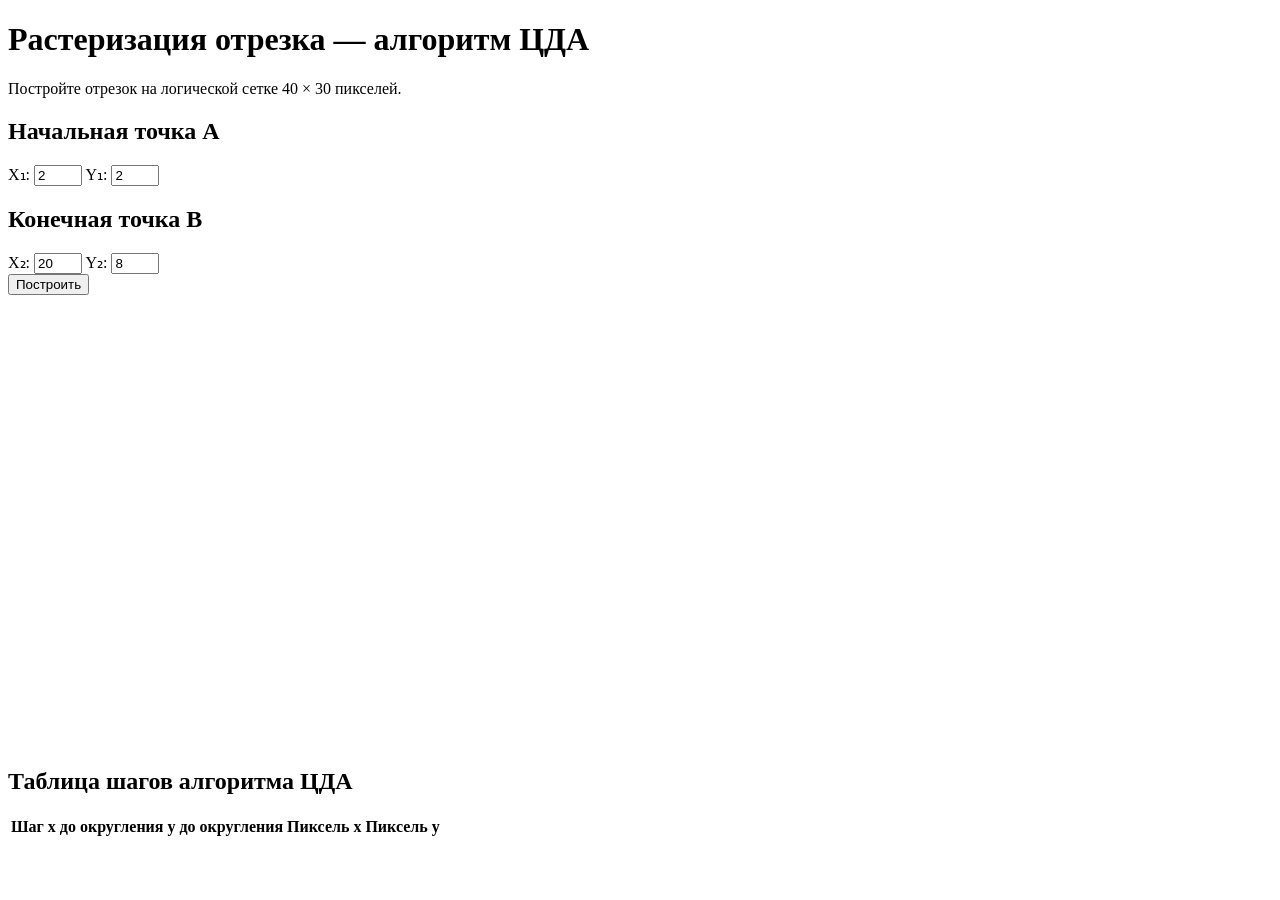
==== computer-graphics/01/index.html @ 06608b1e "Create index.html" ====
<!DOCTYPE html>
<html lang="ru">
<head>
    <meta charset="UTF-8">
    <meta name="viewport" content="width=device-width, initial-scale=1.0">
    <title>Алгоритм ЦДА</title>
    <link rel="stylesheet" href="style.css">
</head>

<body>

    <main class="container">

        <h1>Растеризация отрезка — алгоритм ЦДА</h1>

        <p class="description">
            Постройте отрезок на логической сетке 40 × 30 пикселей.
        </p>

        <section class="controls">

            <div class="coordinate-group">
                <h2>Начальная точка A</h2>

                <label>
                    X₁:
                    <input type="number" id="x1" min="0" max="39" value="2">
                </label>

                <label>
                    Y₁:
                    <input type="number" id="y1" min="0" max="29" value="2">
                </label>
            </div>

            <div class="coordinate-group">
                <h2>Конечная точка B</h2>

                <label>
                    X₂:
                    <input type="number" id="x2" min="0" max="39" value="20">
                </label>

                <label>
                    Y₂:
                    <input type="number" id="y2" min="0" max="29" value="8">
                </label>
            </div>

        </section>

        <button id="drawButton">Построить</button>

        <div class="canvas-wrapper">
            <canvas id="canvas" width="600" height="450"></canvas>
        </div>

        <h2>Таблица шагов алгоритма ЦДА</h2>

        <table>
            <thead>
                <tr>
                    <th>Шаг</th>
                    <th>x до округления</th>
                    <th>y до округления</th>
                    <th>Пиксель x</th>
                    <th>Пиксель y</th>
                </tr>
            </thead>

            <tbody id="stepsTable">
            </tbody>
        </table>

    </main>

    <script src="app.js"></script>

</body>
</html>
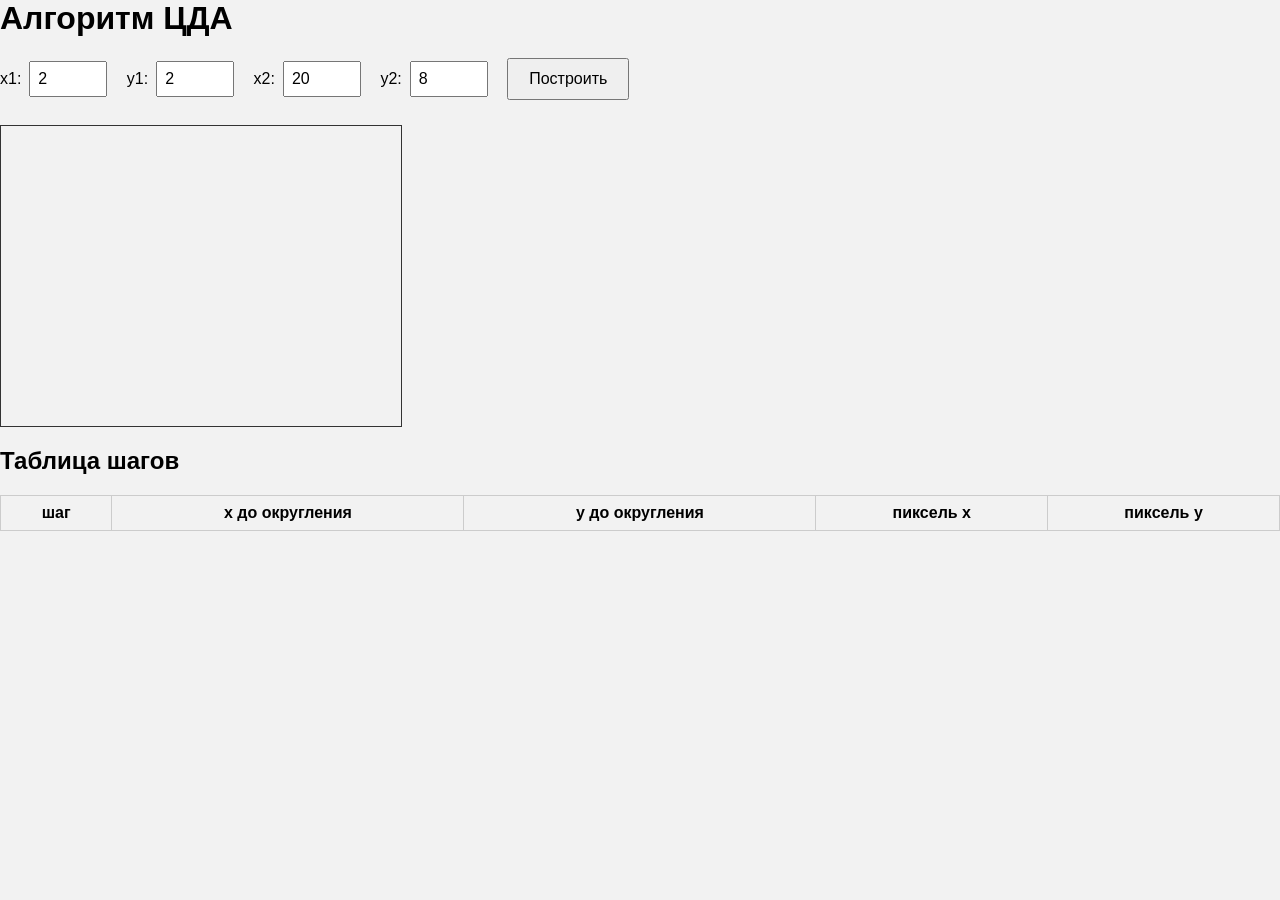
==== commit 19cb4015: "Update index.html" ====
--- a/computer-graphics/01/index.html
+++ b/computer-graphics/01/index.html
@@ -1,80 +1,37 @@
 <!DOCTYPE html>
 <html lang="ru">
 <head>
-    <meta charset="UTF-8">
-    <meta name="viewport" content="width=device-width, initial-scale=1.0">
-    <title>Алгоритм ЦДА</title>
-    <link rel="stylesheet" href="style.css">
+  <meta charset="UTF-8">
+  <title>Алгоритм ЦДА</title>
+  <link rel="stylesheet" href="style.css">
 </head>
+<body>
+  <h1>Алгоритм ЦДА</h1>
 
-<body>
+  <div>
+    <label>x1: <input type="number" id="x1" value="2"></label>
+    <label>y1: <input type="number" id="y1" value="2"></label>
+    <label>x2: <input type="number" id="x2" value="20"></label>
+    <label>y2: <input type="number" id="y2" value="8"></label>
+    <button id="draw">Построить</button>
+  </div>
 
-    <main class="container">
+  <canvas id="canvas" width="400" height="300"></canvas>
 
-        <h1>Растеризация отрезка — алгоритм ЦДА</h1>
+  <h2>Таблица шагов</h2>
+  <table id="steps">
+    <thead>
+      <tr>
+        <th>шаг</th>
+        <th>x до округления</th>
+        <th>y до округления</th>
+        <th>пиксель x</th>
+        <th>пиксель y</th>
+      </tr>
+    </thead>
+    <tbody></tbody>
+  </table>
 
-        <p class="description">
-            Постройте отрезок на логической сетке 40 × 30 пикселей.
-        </p>
-
-        <section class="controls">
-
-            <div class="coordinate-group">
-                <h2>Начальная точка A</h2>
-
-                <label>
-                    X₁:
-                    <input type="number" id="x1" min="0" max="39" value="2">
-                </label>
-
-                <label>
-                    Y₁:
-                    <input type="number" id="y1" min="0" max="29" value="2">
-                </label>
-            </div>
-
-            <div class="coordinate-group">
-                <h2>Конечная точка B</h2>
-
-                <label>
-                    X₂:
-                    <input type="number" id="x2" min="0" max="39" value="20">
-                </label>
-
-                <label>
-                    Y₂:
-                    <input type="number" id="y2" min="0" max="29" value="8">
-                </label>
-            </div>
-
-        </section>
-
-        <button id="drawButton">Построить</button>
-
-        <div class="canvas-wrapper">
-            <canvas id="canvas" width="600" height="450"></canvas>
-        </div>
-
-        <h2>Таблица шагов алгоритма ЦДА</h2>
-
-        <table>
-            <thead>
-                <tr>
-                    <th>Шаг</th>
-                    <th>x до округления</th>
-                    <th>y до округления</th>
-                    <th>Пиксель x</th>
-                    <th>Пиксель y</th>
-                </tr>
-            </thead>
-
-            <tbody id="stepsTable">
-            </tbody>
-        </table>
-
-    </main>
-
-    <script src="app.js"></script>
-
+  <script src="app.js"></script>
 </body>
 </html>
--- a/computer-graphics/01/style.css
+++ b/computer-graphics/01/style.css
@@ -0,0 +1,97 @@
+body {
+    margin: 0;
+    font-family: Arial, sans-serif;
+    background: #f2f2f2;
+}
+
+.container {
+    width: 900px;
+    margin: 30px auto;
+    padding: 30px;
+    background: white;
+    border-radius: 12px;
+    box-sizing: border-box;
+}
+
+h1 {
+    margin-top: 0;
+}
+
+.description {
+    color: #555;
+}
+
+.controls {
+    display: flex;
+    gap: 40px;
+    margin: 25px 0;
+}
+
+.coordinate-group {
+    padding: 20px;
+    border: 1px solid #ccc;
+    border-radius: 8px;
+}
+
+.coordinate-group h2 {
+    margin-top: 0;
+    font-size: 18px;
+}
+
+label {
+    display: inline-flex;
+    align-items: center;
+    gap: 8px;
+    margin-right: 15px;
+}
+
+input {
+    width: 60px;
+    padding: 7px;
+    font-size: 16px;
+}
+
+button {
+    padding: 10px 20px;
+    font-size: 16px;
+    cursor: pointer;
+    margin-bottom: 25px;
+}
+
+.canvas-wrapper {
+    overflow-x: auto;
+}
+
+canvas {
+    display: block;
+    border: 1px solid #333;
+    image-rendering: pixelated;
+}
+
+table {
+    width: 100%;
+    border-collapse: collapse;
+    margin-top: 15px;
+}
+
+th,
+td {
+    border: 1px solid #ccc;
+    padding: 8px;
+    text-align: center;
+}
+
+th {
+    font-weight: bold;
+}
+
+@media (max-width: 950px) {
+    .container {
+        width: 95%;
+    }
+
+    .controls {
+        flex-direction: column;
+        gap: 15px;
+    }
+}
